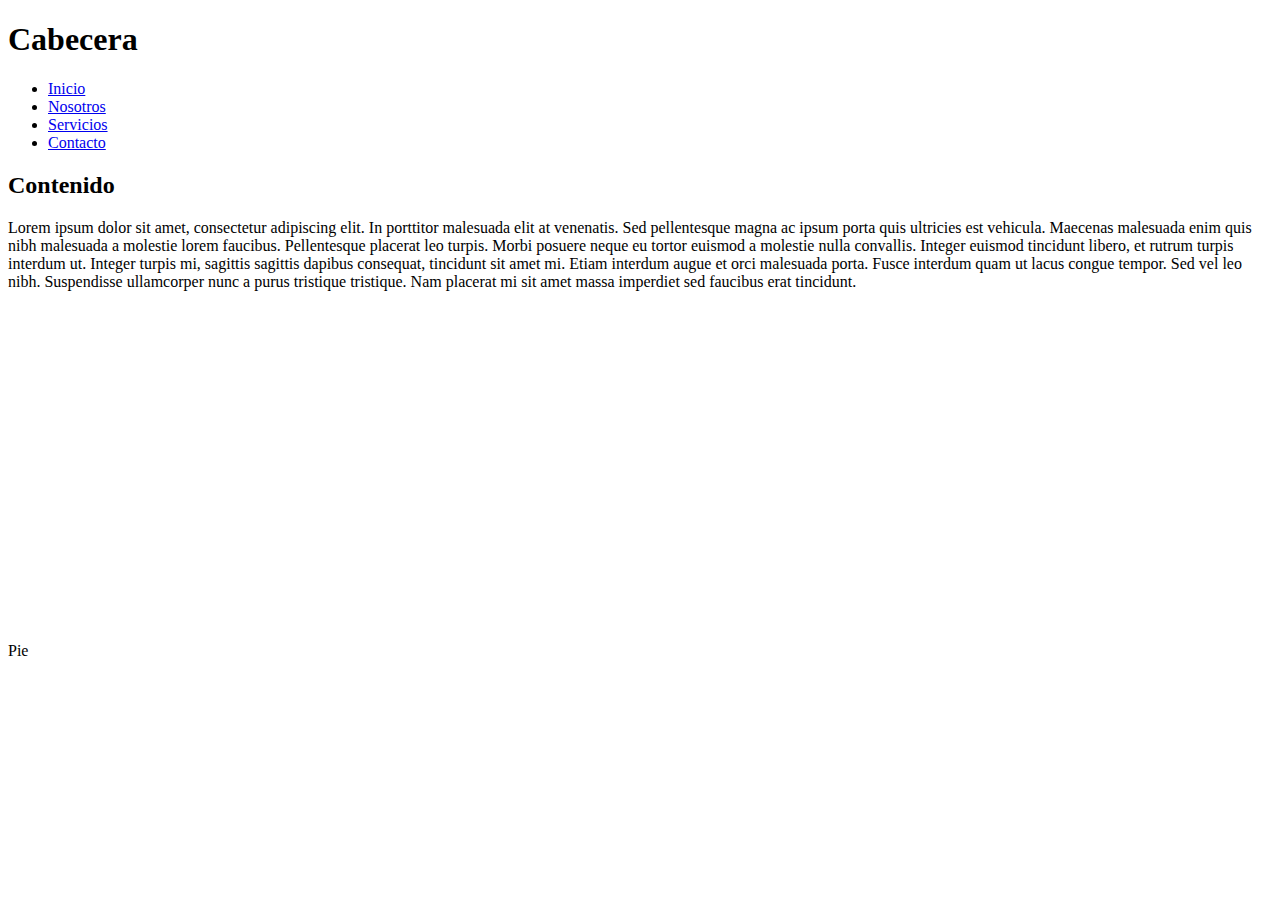
==== demos01.html @ 791b739c "Create demos01.html" ====
<!DOCTYPE html PUBLIC "-//W3C//DTD XHTML 1.0 Strict//EN" "http://www.w3.org/TR/xhtml1/DTD/xhtml1-strict.dtd">
<html xmlns="http://www.w3.org/1999/xhtml">
  <head>
    <meta http-equiv="Content-Type" content="text/html; charset=UTF-8" />
    <link rel="stylesheet" type="text/css" href="estilos.css" />
    <title>Tarea 1</title>
  </head>
  <body>
    <div id="wrapper">
      <div id="header">
        <h1>Cabecera</h1>
      </div>
        <div id="nav">
          <ul>
            <li><a href="#">Inicio</a></li>
            <li><a href="#">Nosotros</a></li>
            <li><a href="#">Servicios</a></li>
            <li><a href="#">Contacto</a></li>
          </ul>
        </div>
        <div id="cuerpo">
          <h2>Contenido</h2>
          <p>Lorem ipsum dolor sit amet, consectetur adipiscing elit. In porttitor malesuada elit at venenatis. Sed pellentesque magna ac ipsum porta quis ultricies est vehicula. Maecenas malesuada enim quis nibh malesuada a molestie lorem faucibus. Pellentesque placerat leo turpis. Morbi posuere neque eu tortor euismod a molestie nulla convallis. Integer euismod tincidunt libero, et rutrum turpis interdum ut. Integer turpis mi, sagittis sagittis dapibus consequat, tincidunt sit amet mi. Etiam interdum augue et orci malesuada porta. Fusce interdum quam ut lacus congue tempor. Sed vel leo nibh. Suspendisse ullamcorper nunc a purus tristique tristique. Nam placerat mi sit amet massa imperdiet sed faucibus erat tincidunt.</p>
          <iframe width="420" height="315" src="http://www.youtube.com/embed/g04MMrj6Vxc" frameborder="0" allowfullscreen></iframe>
        </div>
        <div id="footer">
          <p>Pie</p>		
        </div>
    </div>
  </body>
</html>
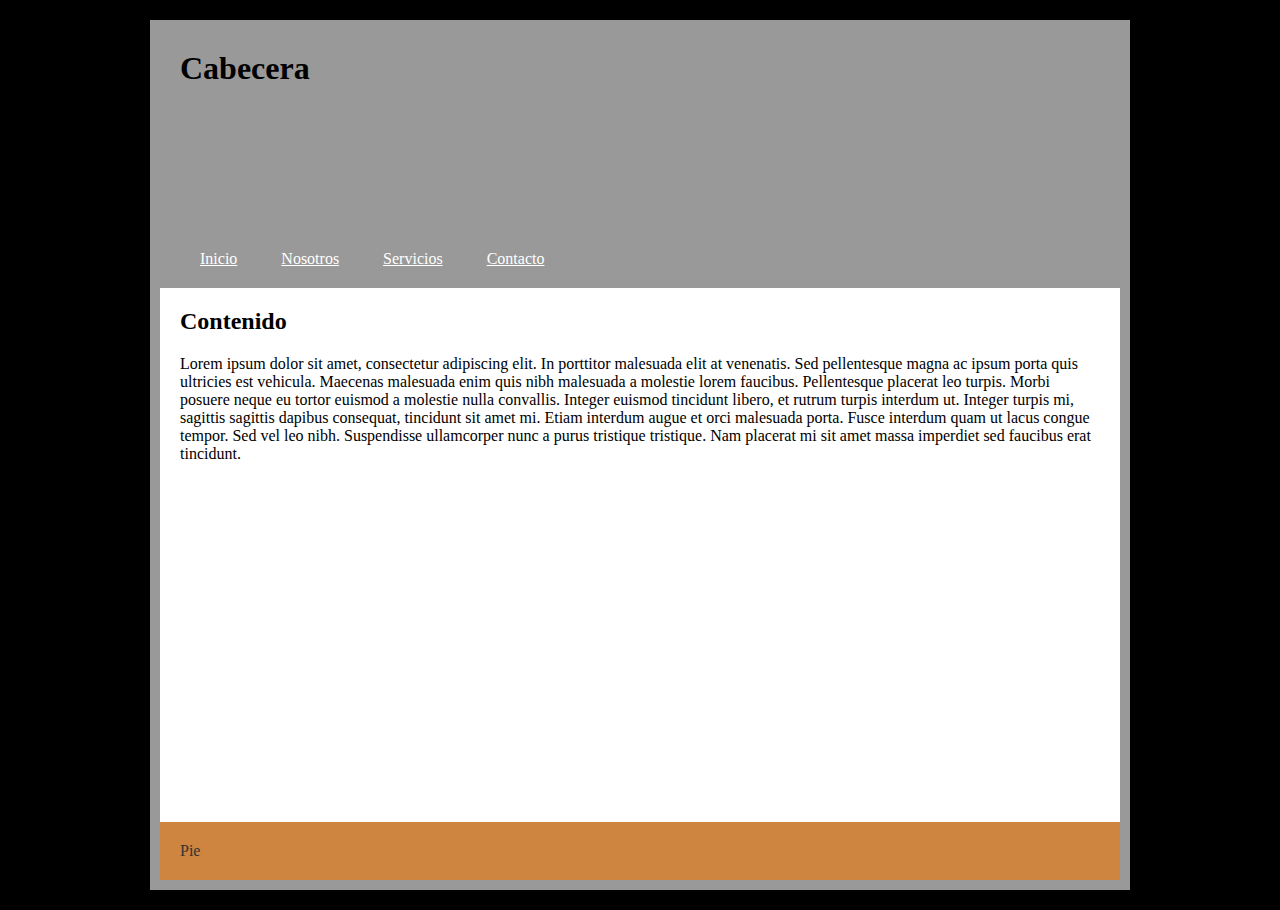
==== commit 5d8e905c: "Update demos01.html" ====
--- a/demos01.html
+++ b/demos01.html
@@ -2,7 +2,7 @@
 <html xmlns="http://www.w3.org/1999/xhtml">
   <head>
     <meta http-equiv="Content-Type" content="text/html; charset=UTF-8" />
-    <link rel="stylesheet" type="text/css" href="estilos.css" />
+    <link rel="stylesheet" type="text/css" href="estilos01.css" />
     <title>Tarea 1</title>
   </head>
   <body>
--- a/estilos01.css
+++ b/estilos01.css
@@ -0,0 +1,37 @@
+*{
+  margin: 0;
+  padding:10px;
+}
+
+body{
+  background: black;
+}
+
+#wrapper{ 
+  margin: 0 auto;
+  width: 960px;
+  background: #999;
+}
+
+#header {
+  height: 180px;
+  background: url(http://lorempixel.com/960/200/people/4);
+}
+
+#nav li{
+  list-style-type: none;
+  display: inline;
+}
+
+#nav li a{
+  color: #fff;
+}
+
+#cuerpo {
+  background: #fff;
+}
+
+#footer {
+  color: #333;
+  background: peru;
+}
